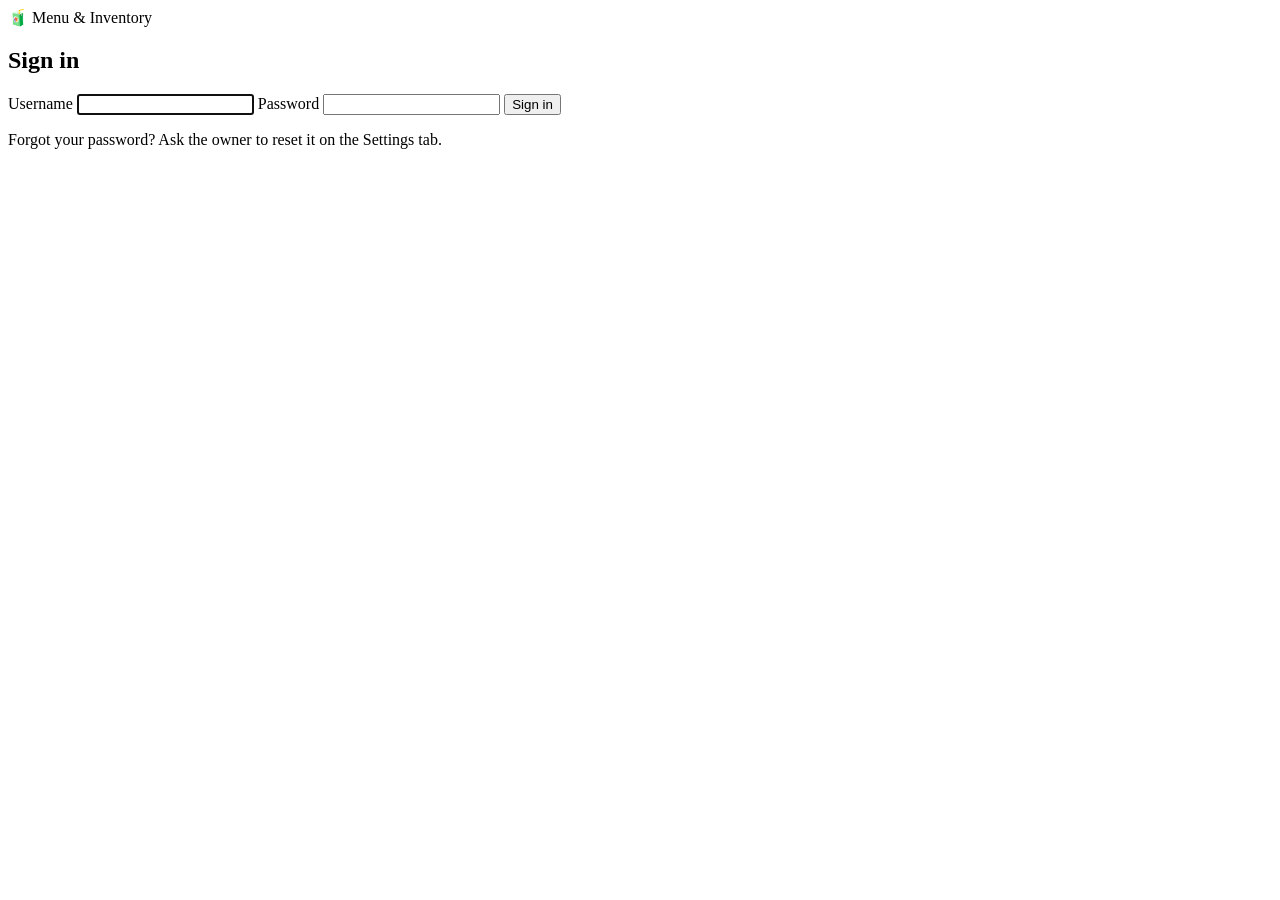
==== app/static/login.html @ bc371e67 "Add sign-in with roles, automatic backups, hosting setup and tests Sign-in: everyone has their own a" ====
<!doctype html>
<html lang="en">
<head>
  <meta charset="utf-8">
  <meta name="viewport" content="width=device-width, initial-scale=1">
  <title>Sign in · Menu & Inventory</title>
  <link rel="stylesheet" href="/static/styles.css">
</head>
<body class="login-page">
  <main class="login-box card">
    <div class="brand"><span class="logo">🧃</span> Menu &amp; Inventory</div>
    <form id="login-form">
      <h2>Sign in</h2>
      <label>Username <input name="username" autocomplete="username" required autofocus></label>
      <label>Password <input name="password" type="password" autocomplete="current-password" required></label>
      <button class="primary wide">Sign in</button>
      <p class="hint">Forgot your password? Ask the owner to reset it on the Settings tab.</p>
    </form>
    <form id="setup-form" hidden>
      <h2>Create the owner account</h2>
      <p class="hint">This is the first visit. The owner can add managers and staff afterwards.</p>
      <label>Your name <input name="name" required></label>
      <label>Username <input name="username" autocomplete="username" required></label>
      <label>Password (8+ characters) <input name="password" type="password" autocomplete="new-password" minlength="8" required></label>
      <label>Password again <input name="confirm" type="password" autocomplete="new-password" minlength="8" required></label>
      <button class="primary wide">Create account and sign in</button>
    </form>
    <div id="login-error" class="bad-text" role="alert"></div>
  </main>
  <script src="/static/login.js"></script>
</body>
</html>
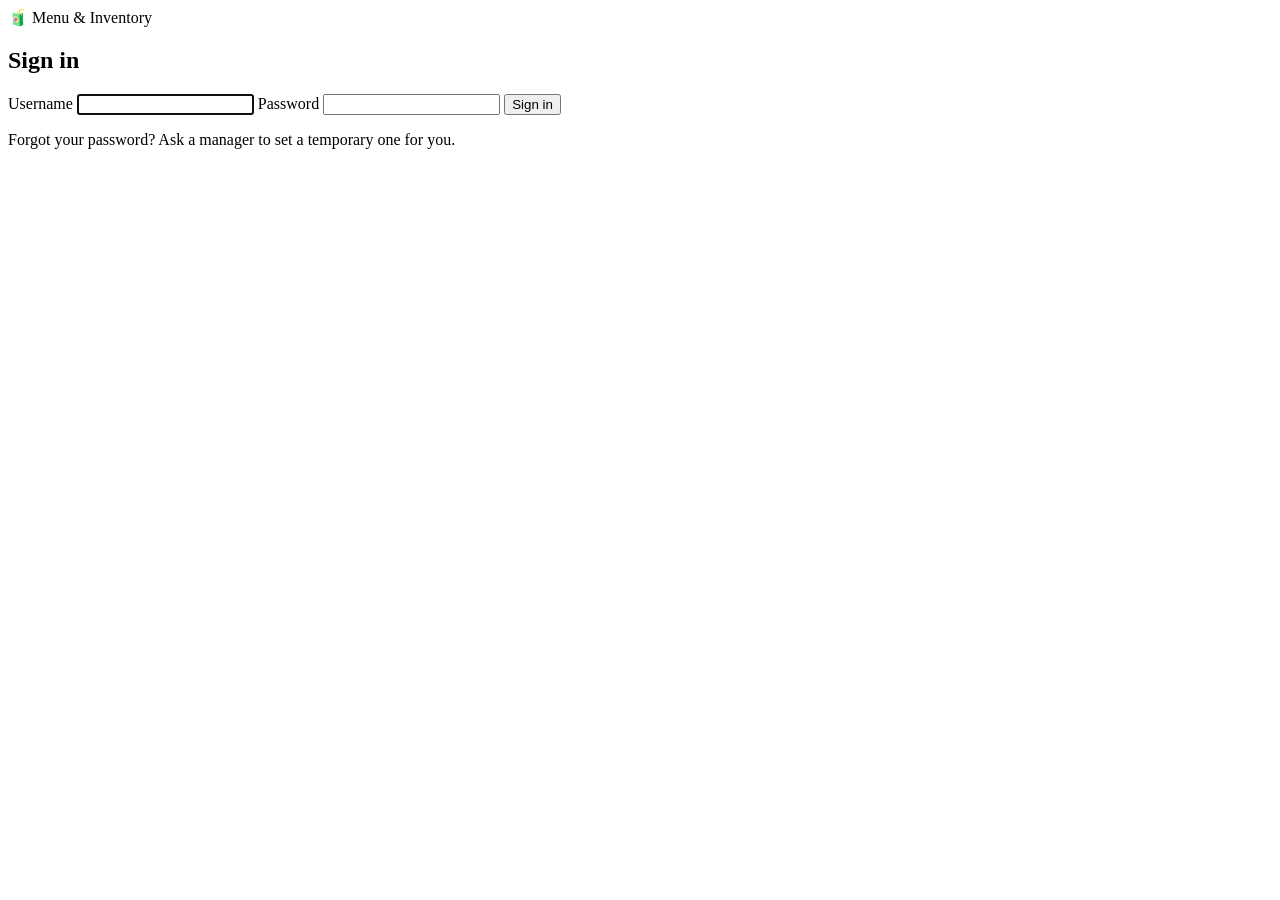
==== commit 5c9729a0: "Add staff and manager guides, knowledge checks, and refresh the brochure docs/manuals/: a 9-page Sta" ====
--- a/app/static/login.html
+++ b/app/static/login.html
@@ -14,7 +14,7 @@
       <label>Username <input name="username" autocomplete="username" required autofocus></label>
       <label>Password <input name="password" type="password" autocomplete="current-password" required></label>
       <button class="primary wide">Sign in</button>
-      <p class="hint">Forgot your password? Ask the owner to reset it on the Settings tab.</p>
+      <p class="hint">Forgot your password? Ask a manager to set a temporary one for you.</p>
     </form>
     <form id="setup-form" hidden>
       <h2>Create the owner account</h2>
@@ -25,6 +25,14 @@
       <label>Password again <input name="confirm" type="password" autocomplete="new-password" minlength="8" required></label>
       <button class="primary wide">Create account and sign in</button>
     </form>
+    <form id="change-form" hidden>
+      <h2>Choose your own password</h2>
+      <p class="hint">You signed in with a temporary password. Pick a new one that only you know (8 or more characters).</p>
+      <label id="change-current-label">Temporary password <input name="current" type="password" autocomplete="current-password"></label>
+      <label>New password <input name="new" type="password" autocomplete="new-password" minlength="8" required></label>
+      <label>New password again <input name="confirm" type="password" autocomplete="new-password" minlength="8" required></label>
+      <button class="primary wide">Save password and continue</button>
+    </form>
     <div id="login-error" class="bad-text" role="alert"></div>
   </main>
   <script src="/static/login.js"></script>
